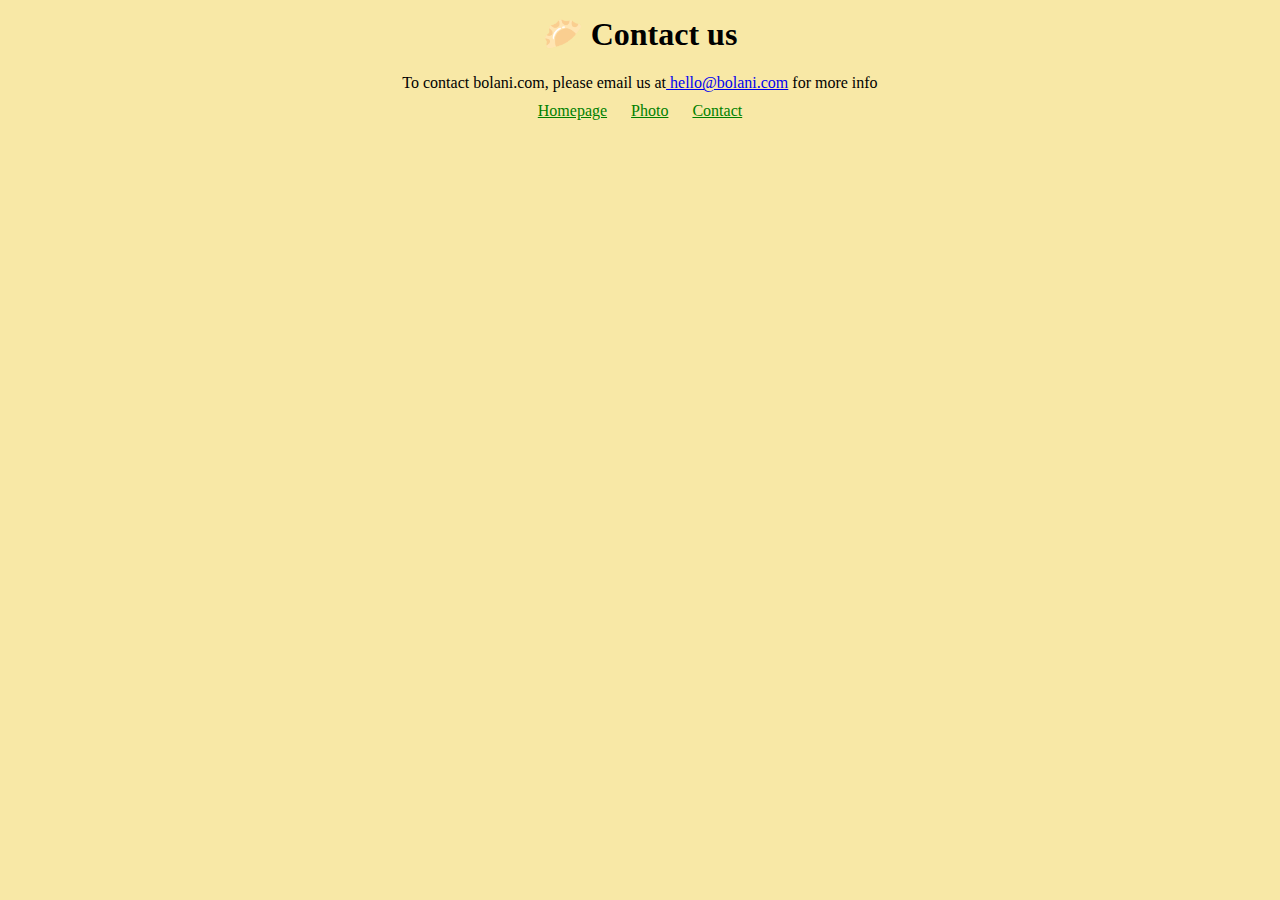
==== contact.html @ a49a131a "creating the structure and adding the contents and css" ====
<!DOCTYPE html>
<html lang="en">
  <head>
    <meta charset="UTF-8" />
    <meta name="viewport" content="width=device-width, initial-scale=1.0" />
    <title>Contact-page</title>

    <link rel="stylesheet" href="css/styles.css" />
  </head>
  <body>
    <h1>🥟 Contact us</h1>
    <p>
      To contact bolani.com, please email us at<span class="email"
        ><a href="mailto:hello@bolani.com"> hello@bolani.com</a></span
      >
      for more info
    </p>
    <footer>
      <a href="index.html">Homepage</a>
      <a href="photo.html">Photo</a>
      <a href="#">Contact</a>
    </footer>
  </body>
</html>
---- css/styles.css ----
body {
  text-align: center;
  background: #f8e8a6;
  display: block;
  margin: 8px;
}

h1 {
  display: block;
  margin-top: 15px;
  font-weight: bold;
}
p {
  display: block;
  margin: 10px;
  line-height: normal;
  justify-content: flex-end;

  font-size: 16px;
}
footer a {
  color: green;
  margin: 0px 10px;
  display: inline;
  text-decoration: underline;
  justify-content: space-between;
  margin-top: 10px;
}

.container {
  max-width: 800px;
  padding: 15px;
  margin-bottom: 10px;
}
.email {
  color: blue;
}
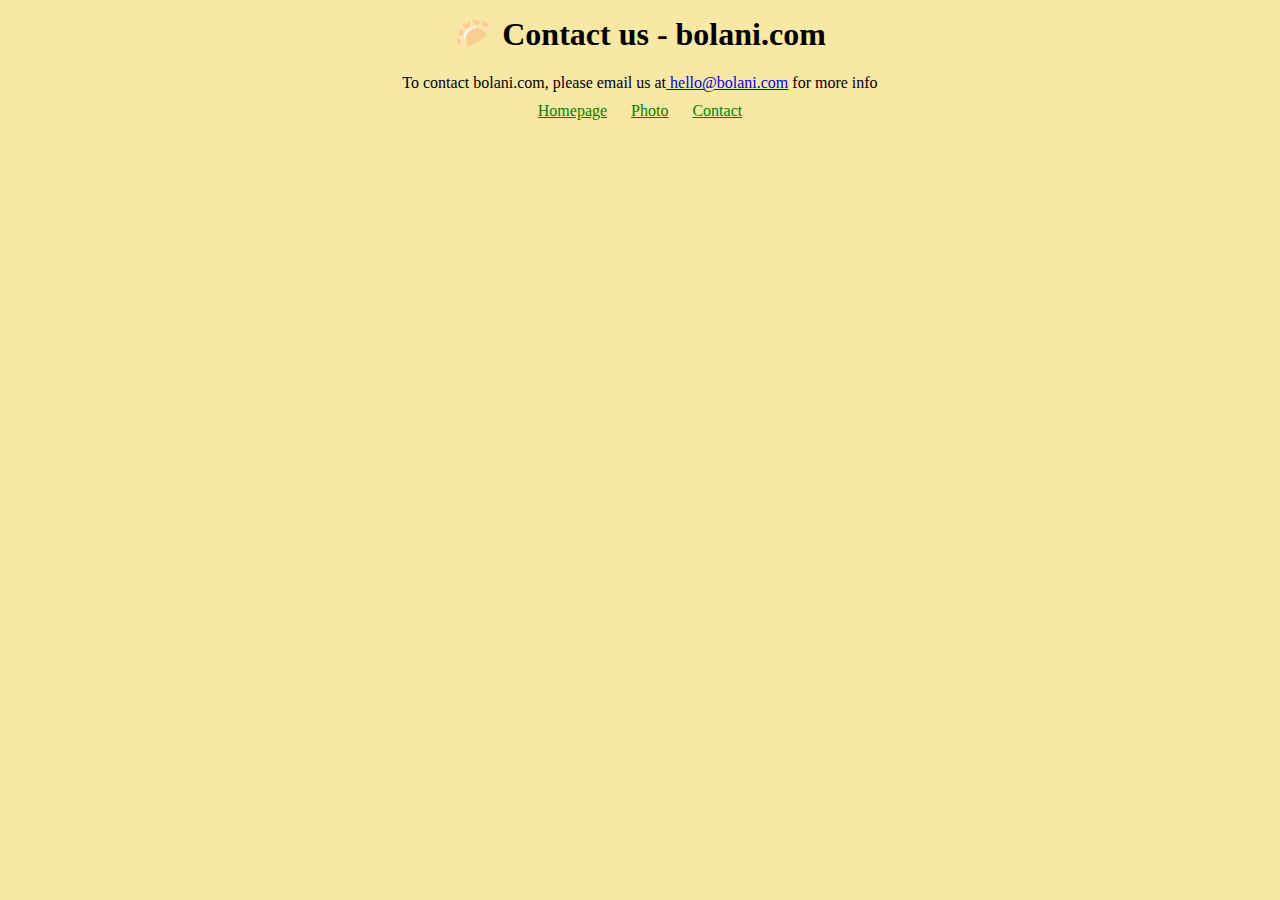
==== commit ed68e0e4: "making the project SEO friendly - changing and adding some titles" ====
--- a/contact.html
+++ b/contact.html
@@ -8,7 +8,7 @@
     <link rel="stylesheet" href="css/styles.css" />
   </head>
   <body>
-    <h1>🥟 Contact us</h1>
+    <h1>🥟 Contact us - bolani.com</h1>
     <p>
       To contact bolani.com, please email us at<span class="email"
         ><a href="mailto:hello@bolani.com"> hello@bolani.com</a></span
@@ -16,9 +16,9 @@
       for more info
     </p>
     <footer>
-      <a href="index.html">Homepage</a>
-      <a href="photo.html">Photo</a>
-      <a href="#">Contact</a>
+      <a href="index.html" title="bolani homepage">Homepage</a>
+      <a href="photo.html" title="bolani picture page">Photo</a>
+      <a href="contact.html" title="bolani contact page">Contact</a>
     </footer>
   </body>
 </html>
--- a/css/styles.css
+++ b/css/styles.css
@@ -26,12 +26,13 @@
   justify-content: space-between;
   margin-top: 10px;
 }
-
-.container {
-  max-width: 800px;
-  padding: 15px;
-  margin-bottom: 10px;
-}
 .email {
   color: blue;
 }
+
+.bolani-photo {
+  max-width: 100%;
+  border-radius: 10px;
+  margin: 20px 0;
+  display: center;
+}
